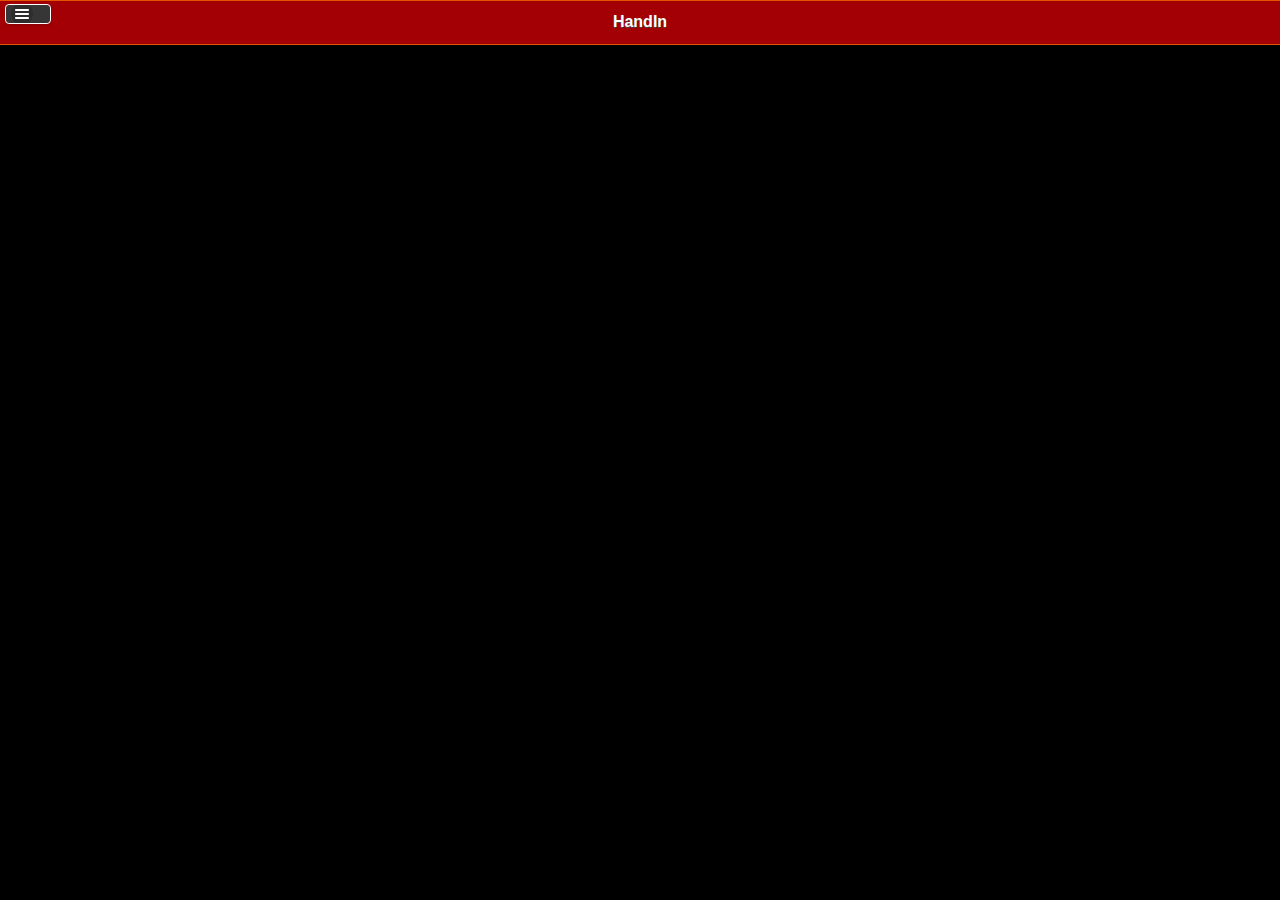
==== assignment_detail.html @ 6caa806c "individual HTML files for all views" ====
<!DOCTYPE html>
<head>
  <link rel="stylesheet" href="jqm/jquery.mobile-1.4.5.min.css">

  <link rel="stylesheet" href="themes/Handapptheme.min.css" />
  <link rel="stylesheet" href="themes/jquery.mobile.icons.min.css" />
  <!-- <link rel="stylesheet" href="http://code.jquery.com/mobile/1.4.5/jquery.mobile.structure-1.4.5.min.css" />
  <script src="http://code.jquery.com/jquery-1.11.1.min.js"></script>
  <script src="http://code.jquery.com/mobile/1.4.5/jquery.mobile-1.4.5.min.js"></script> -->

  <link rel="stylesheet" href="jqm/jquery.mobile.structure-1.4.5.min.css" />
  	<script src="jqm/jquery.min.js"></script>
  <script src="jqm/jquery.min.js"></script>
  <script src="jqm/jquery.mobile-1.4.5.min.js"></script>

<script>
$.ajax({
  //url: "http://handin.hostmywebapp.com/api.php?method=show_modules&jsoncallback=?",
  url: "http://handin.hostmywebapp.com/assignment_details.php?ass_id=MB202_1",
  data: {
    //zipcode: 97201
  },
  success: function( data ) {
    var assignment_detail='';
  for(var i=0;i<data.length;i++){
  assignment_detail+='<h3 class="ui-bar ui-bar-a ui-corner-all">Title: '+data[i].Title+'</h3>';
  assignment_detail+='<div class="ui-body ui-body-a ui-corner-all"><p>Module :'+data[i].Module_id+'</p></div>';
    assignment_detail+='<h3 class="ui-bar ui-bar-a ui-corner-all">Due Date :'+data[i].Due_date+'</h3>';
    assignment_detail+='<div class="ui-corner-all custom-corners"><div class="ui-bar ui-bar-a"><h3>Details</h3></div><div class="ui-body ui-body-a"><p>Max Words:'+ data[i].Max_words +'</p><p>'+ data[i].Description +'</p></div></div>';
    assignment_detail+='<div class="ui-corner-all custom-corners"><div class="ui-bar ui-bar-a"><h3>Lecturer Details</h3></div><div class="ui-body ui-body-a"><p>'+ data[i].Faculty_name + data[i].Faculty_Email +'</p></div></div>';
  }
     $("#Details").html(assignment_detail);
      //$( "#profile" ).trigger("refresh");
  //$("#assignments").listview("refresh");
  }
});
</script>
  </head>
<body>
      <div class="app">
        <div data-role="page" id="Assignment_Detail_View" data-theme="a">
           <!-- <div data-role="panel" id="navpanel" data-theme="c">
              <h2>View Deadlines</h2>
              <ul data-role="listview">
                 <li><a href="#moduleview"  class="ui-btn ui-icon-bullets ui-btn-icon-left">By Modules</a></li>
                 <li data-role="list-divider"></li>
                 <li><a href="#dateview" data-role="list-divider"class="ui-btn ui-icon-calendar ui-btn-icon-left">By Date</a></li>

                 <li><a href="#"  class="ui-btn ui-icon-gear ui-btn-icon-left">Settings</a></li>
              </ul>
           </div> -->
           <div data-role="header">
              <h2>HandIn</h2>
              <a href="#navpanel" data-icon="bars" class="ui-btn-left"> </a>
           </div>
           <div data-role="main" class="ui-content">
               <div id="Details"></div>
        </div>

        </div>
      </div>
      <script type="text/javascript" src="cordova.js"></script>
      <script type="text/javascript" src="js/index.js"></script>
      <script type="text/javascript">
          app.initialize();
      </script>
    </body>

    </html>
---- themes/Handapptheme.min.css ----
/*!
* jQuery Mobile 1.4.5
* Git HEAD hash: 68e55e78b292634d3991c795f06f5e37a512decc <> Date: Fri Oct 31 2014 17:33:30 UTC
* http://jquerymobile.com
*
* Copyright 2010, 2014 jQuery Foundation, Inc. and othercontributors
* Released under the MIT license.
* http://jquery.org/license
*
*/


/* Globals */
/* Font
-----------------------------------------------------------------------------------------------------------*/
html {
	font-size: 100%;
}
body,
input,
select,
textarea,
button,
.ui-btn {
	font-size: 1em;
	line-height: 1.3;
	 font-family: sans-serif /*{global-font-family}*/;
}
legend,
.ui-input-text input,
.ui-input-search input {
	color: inherit;
	text-shadow: inherit;
}
/* Form labels (overrides font-weight bold in bars, and mini font-size) */
.ui-mobile label,
div.ui-controlgroup-label {
	font-weight: normal;
	font-size: 16px;
}
/* Separators
-----------------------------------------------------------------------------------------------------------*/
/* Field contain separator (< 28em) */
.ui-field-contain {
	border-bottom-color: #828282;
	border-bottom-color: rgba(0,0,0,.15);
	border-bottom-width: 1px;
	border-bottom-style: solid;
}
/* Table opt-in classes: strokes between each row, and alternating row stripes */
/* Classes table-stroke and table-stripe are deprecated in 1.4. */
.table-stroke thead th,
.table-stripe thead th,
.table-stripe tbody tr:last-child {
	border-bottom: 1px solid #d6d6d6; /* non-RGBA fallback */
	border-bottom: 1px solid rgba(0,0,0,.1);
}
.table-stroke tbody th,
.table-stroke tbody td {
	border-bottom: 1px solid #e6e6e6; /* non-RGBA fallback  */
	border-bottom: 1px solid rgba(0,0,0,.05);
}
.table-stripe.table-stroke tbody tr:last-child th,
.table-stripe.table-stroke tbody tr:last-child td {
	border-bottom: 0;
}
.table-stripe tbody tr:nth-child(odd) td,
.table-stripe tbody tr:nth-child(odd) th {
	background-color: #eeeeee; /* non-RGBA fallback  */
	background-color: rgba(0,0,0,.04);
}
/* Buttons
-----------------------------------------------------------------------------------------------------------*/
.ui-btn,
label.ui-btn {
	font-weight: bold;
	border-width: 1px;
	border-style: solid;
}
.ui-btn {
	text-decoration: none !important;
}
.ui-btn-active {
	cursor: pointer;
}
/* Corner rounding
-----------------------------------------------------------------------------------------------------------*/
/* Class ui-btn-corner-all deprecated in 1.4 */
.ui-corner-all {
	-webkit-border-radius: .6em /*{global-radii-blocks}*/;
	border-radius: .6em /*{global-radii-blocks}*/;
}
/* Buttons */
.ui-btn-corner-all,
.ui-btn.ui-corner-all,
/* Slider track */
.ui-slider-track.ui-corner-all,
/* Flipswitch */
.ui-flipswitch.ui-corner-all,
/* Count bubble */
.ui-li-count {
	-webkit-border-radius: .3125em /*{global-radii-buttons}*/;
	border-radius: .3125em /*{global-radii-buttons}*/;
}
/* Icon-only buttons */
.ui-btn-icon-notext.ui-btn-corner-all,
.ui-btn-icon-notext.ui-corner-all {
	-webkit-border-radius: 1em;
	border-radius: 1em;
}
/* Radius clip workaround for cleaning up corner trapping */
.ui-btn-corner-all,
.ui-corner-all {
	-webkit-background-clip: padding;
	background-clip: padding-box;
}
/* Popup arrow */
.ui-popup.ui-corner-all > .ui-popup-arrow-guide {
	left: .6em /*{global-radii-blocks}*/;
	right: .6em /*{global-radii-blocks}*/;
	top: .6em /*{global-radii-blocks}*/;
	bottom: .6em /*{global-radii-blocks}*/;
}
/* Shadow
-----------------------------------------------------------------------------------------------------------*/
.ui-shadow {
	-webkit-box-shadow: 0 1px 3px /*{global-box-shadow-size}*/ rgba(0,0,0,.2) /*{global-box-shadow-color}*/;
	-moz-box-shadow: 0 1px 3px /*{global-box-shadow-size}*/ rgba(0,0,0,.2) /*{global-box-shadow-color}*/;
	box-shadow: 0 1px 3px /*{global-box-shadow-size}*/ rgba(0,0,0,.2) /*{global-box-shadow-color}*/;
}
.ui-shadow-inset {
	-webkit-box-shadow: inset 0 1px 3px /*{global-box-shadow-size}*/ rgba(0,0,0,.2) /*{global-box-shadow-color}*/;
	-moz-box-shadow: inset 0 1px 3px /*{global-box-shadow-size}*/ rgba(0,0,0,.2) /*{global-box-shadow-color}*/;
	box-shadow: inset 0 1px 3px /*{global-box-shadow-size}*/ rgba(0,0,0,.2) /*{global-box-shadow-color}*/;
}
.ui-overlay-shadow {
	-webkit-box-shadow: 0 0 12px 		rgba(0,0,0,.6);
	-moz-box-shadow: 0 0 12px 			rgba(0,0,0,.6);
	box-shadow: 0 0 12px 				rgba(0,0,0,.6);
}
/* Icons
-----------------------------------------------------------------------------------------------------------*/
.ui-btn-icon-left:after,
.ui-btn-icon-right:after,
.ui-btn-icon-top:after,
.ui-btn-icon-bottom:after,
.ui-btn-icon-notext:after {
	background-color: #666666 /*{global-icon-color}*/;
	background-color: rgba(0,0,0,.15) /*{global-icon-disc}*/;
	background-position: center center;
	background-repeat: no-repeat;
	-webkit-border-radius: 1em;
	border-radius: 1em;
}
/* Alt icons */
.ui-alt-icon.ui-btn:after,
.ui-alt-icon .ui-btn:after,
html .ui-alt-icon.ui-checkbox-off:after,
html .ui-alt-icon.ui-radio-off:after,
html .ui-alt-icon .ui-checkbox-off:after,
html .ui-alt-icon .ui-radio-off:after {
	background-color: #666666 /*{global-icon-color}*/;
	background-color: rgba(0,0,0,.15) /*{global-icon-disc}*/;
}
/* No disc */
.ui-nodisc-icon.ui-btn:after,
.ui-nodisc-icon .ui-btn:after {
	background-color: transparent;
}
/* Icon shadow */
.ui-shadow-icon.ui-btn:after,
.ui-shadow-icon .ui-btn:after {
	-webkit-box-shadow: 0 1px 0 rgba(255,255,255,.3) /*{global-icon-shadow}*/;
	-moz-box-shadow: 0 1px 0 rgba(255,255,255,.3) /*{global-icon-shadow}*/;
	box-shadow: 0 1px 0 rgba(255,255,255,.3) /*{global-icon-shadow}*/;
}
/* Checkbox and radio */
.ui-btn.ui-checkbox-off:after,
.ui-btn.ui-checkbox-on:after,
.ui-btn.ui-radio-off:after,
.ui-btn.ui-radio-on:after {
	display: block;
	width: 18px;
	height: 18px;
	margin: -9px 2px 0 2px;
}
.ui-checkbox-off:after,
.ui-btn.ui-radio-off:after {
	filter: Alpha(Opacity=30);
	opacity: .3;
}
.ui-btn.ui-checkbox-off:after,
.ui-btn.ui-checkbox-on:after {
	-webkit-border-radius: .1875em;
	border-radius: .1875em;
}
.ui-btn.ui-checkbox-off:after {
	background-color: #666;
	background-color: rgba(0,0,0,.3);
}
.ui-radio .ui-btn.ui-radio-on:after {
	background-image: none;
	background-color: #fff;
	width: 8px;
	height: 8px;
	border-width: 5px;
	border-style: solid; 
}
.ui-alt-icon.ui-btn.ui-radio-on:after,
.ui-alt-icon .ui-btn.ui-radio-on:after {
	background-color: #000;
}
/* Loader */
.ui-icon-loading {
	background: url("images/ajax-loader.gif");
	background-size: 2.875em 2.875em;
}.ui-bar-a,.ui-page-theme-a .ui-bar-inherit,html .ui-bar-a .ui-bar-inherit,html .ui-body-a .ui-bar-inherit,html body .ui-group-theme-a .ui-bar-inherit{background-color:#a30005 ;border-color:#e45407 ;color:#ffffff ;text-shadow:0  1px  0  #444444 ;font-weight:bold;}.ui-bar-a{border-width:1px;border-style:solid;}.ui-overlay-a,.ui-page-theme-a,.ui-page-theme-a .ui-panel-wrapper{background-color:#000000 ;border-color:#000000 ;color:#f3cb96 ;text-shadow:0  1px  0  #444444 ;}.ui-body-a,.ui-page-theme-a .ui-body-inherit,html .ui-bar-a .ui-body-inherit,html .ui-body-a .ui-body-inherit,html body .ui-group-theme-a .ui-body-inherit,html .ui-panel-page-container-a{background-color:#363636 ;border-color:#ffffff ;color:#f3cb96 ;text-shadow:0  1px  0  #444444 ;}.ui-body-a{border-width:1px;border-style:solid;}.ui-page-theme-a a,html .ui-bar-a a,html .ui-body-a a,html body .ui-group-theme-a a{color:#ffffff ;font-weight:bold;}.ui-page-theme-a a:visited,html .ui-bar-a a:visited,html .ui-body-a a:visited,html body .ui-group-theme-a a:visited{   color:#ffffff ;}.ui-page-theme-a a:hover,html .ui-bar-a a:hover,html .ui-body-a a:hover,html body .ui-group-theme-a a:hover{color:#806546 ;}.ui-page-theme-a a:active,html .ui-bar-a a:active,html .ui-body-a a:active,html body .ui-group-theme-a a:active{color:#c69c6d ;}.ui-page-theme-a .ui-btn,html .ui-bar-a .ui-btn,html .ui-body-a .ui-btn,html body .ui-group-theme-a .ui-btn,html head + body .ui-btn.ui-btn-a,.ui-page-theme-a .ui-btn:visited,html .ui-bar-a .ui-btn:visited,html .ui-body-a .ui-btn:visited,html body .ui-group-theme-a .ui-btn:visited,html head + body .ui-btn.ui-btn-a:visited{background-color:#363636 ;border-color:#ffffff ;color:#ffffff ;text-shadow:0  1px  0  #444444 ;}.ui-page-theme-a .ui-btn:hover,html .ui-bar-a .ui-btn:hover,html .ui-body-a .ui-btn:hover,html body .ui-group-theme-a .ui-btn:hover,html head + body .ui-btn.ui-btn-a:hover{background-color:#3e3e3e ;border-color:#565656 ;color:#ffffff ;text-shadow:0  1px  0  #444444 ;}.ui-page-theme-a .ui-btn:active,html .ui-bar-a .ui-btn:active,html .ui-body-a .ui-btn:active,html body .ui-group-theme-a .ui-btn:active,html head + body .ui-btn.ui-btn-a:active{background-color:#3e3e3e ;border-color:#565656 ;color:#ffffff ;text-shadow:0  1px  0  #444444 ;}.ui-page-theme-a .ui-btn.ui-btn-active,html .ui-bar-a .ui-btn.ui-btn-active,html .ui-body-a .ui-btn.ui-btn-active,html body .ui-group-theme-a .ui-btn.ui-btn-active,html head + body .ui-btn.ui-btn-a.ui-btn-active,.ui-page-theme-a .ui-checkbox-on:after,html .ui-bar-a .ui-checkbox-on:after,html .ui-body-a .ui-checkbox-on:after,html body .ui-group-theme-a .ui-checkbox-on:after,.ui-btn.ui-checkbox-on.ui-btn-a:after,.ui-page-theme-a .ui-flipswitch-active,html .ui-bar-a .ui-flipswitch-active,html .ui-body-a .ui-flipswitch-active,html body .ui-group-theme-a .ui-flipswitch-active,html body .ui-flipswitch.ui-bar-a.ui-flipswitch-active,.ui-page-theme-a .ui-slider-track .ui-btn-active,html .ui-bar-a .ui-slider-track .ui-btn-active,html .ui-body-a .ui-slider-track .ui-btn-active,html body .ui-group-theme-a .ui-slider-track .ui-btn-active,html body div.ui-slider-track.ui-body-a .ui-btn-active{background-color:#a30005 ;border-color:#e45407 ;color:#ffffff ;text-shadow:0  1px  0  #444444 ;}.ui-page-theme-a .ui-radio-on:after,html .ui-bar-a .ui-radio-on:after,html .ui-body-a .ui-radio-on:after,html body .ui-group-theme-a .ui-radio-on:after,.ui-btn.ui-radio-on.ui-btn-a:after{border-color:#a30005 ;}.ui-page-theme-a .ui-btn:focus,html .ui-bar-a .ui-btn:focus,html .ui-body-a .ui-btn:focus,html body .ui-group-theme-a .ui-btn:focus,html head + body .ui-btn.ui-btn-a:focus,.ui-page-theme-a .ui-focus,html .ui-bar-a .ui-focus,html .ui-body-a .ui-focus,html body .ui-group-theme-a .ui-focus,html head + body .ui-btn-a.ui-focus,html head + body .ui-body-a.ui-focus{-webkit-box-shadow:0 0 12px #a30005 ;-moz-box-shadow:0 0 12px #a30005 ;box-shadow:0 0 12px #a30005 ;}.ui-bar-b,.ui-page-theme-b .ui-bar-inherit,html .ui-bar-b .ui-bar-inherit,html .ui-body-b .ui-bar-inherit,html body .ui-group-theme-b .ui-bar-inherit{background-color:#000000 ;border-color:#545454 ;color:#ffffff ;text-shadow:0  1px  0  #444444 ;font-weight:bold;}.ui-bar-b{border-width:1px;border-style:solid;}.ui-overlay-b,.ui-page-theme-b,.ui-page-theme-b .ui-panel-wrapper{background-color:#ffffff ;border-color:#ffffff ;color:#000000 ;text-shadow:0  1px  0  #eeeeee ;}.ui-body-b,.ui-page-theme-b .ui-body-inherit,html .ui-bar-b .ui-body-inherit,html .ui-body-b .ui-body-inherit,html body .ui-group-theme-b .ui-body-inherit,html .ui-panel-page-container-b{background-color:#ffffff ;border-color:a30005 ;color:#333333 ;text-shadow:0  1px  0  #f3f3f3 ;}.ui-body-b{border-width:1px;border-style:solid;}.ui-page-theme-b a,html .ui-bar-b a,html .ui-body-b a,html body .ui-group-theme-b a{color:#a30005 ;font-weight:bold;}.ui-page-theme-b a:visited,html .ui-bar-b a:visited,html .ui-body-b a:visited,html body .ui-group-theme-b a:visited{   color:#000000 ;}.ui-page-theme-b a:hover,html .ui-bar-b a:hover,html .ui-body-b a:hover,html body .ui-group-theme-b a:hover{color:#454545 ;}.ui-page-theme-b a:active,html .ui-bar-b a:active,html .ui-body-b a:active,html body .ui-group-theme-b a:active{color:#000000 ;}.ui-page-theme-b .ui-btn,html .ui-bar-b .ui-btn,html .ui-body-b .ui-btn,html body .ui-group-theme-b .ui-btn,html head + body .ui-btn.ui-btn-b,.ui-page-theme-b .ui-btn:visited,html .ui-bar-b .ui-btn:visited,html .ui-body-b .ui-btn:visited,html body .ui-group-theme-b .ui-btn:visited,html head + body .ui-btn.ui-btn-b:visited{background-color:#ffffff ;border-color:#8c8c8c ;color:#000000 ;text-shadow:0  1px  0  #eeeeee ;}.ui-page-theme-b .ui-btn:hover,html .ui-bar-b .ui-btn:hover,html .ui-body-b .ui-btn:hover,html body .ui-group-theme-b .ui-btn:hover,html head + body .ui-btn.ui-btn-b:hover{background-color:#FFFFFF ;border-color:#8c8c8c ;color:#000000 ;text-shadow:0  1px  0  #eeeeee ;}.ui-page-theme-b .ui-btn:active,html .ui-bar-b .ui-btn:active,html .ui-body-b .ui-btn:active,html body .ui-group-theme-b .ui-btn:active,html head + body .ui-btn.ui-btn-b:active{background-color:#FFFFFF ;border-color:#8c8c8c ;color:#000000 ;text-shadow:0  1px  0  #eeeeee ;}.ui-page-theme-b .ui-btn.ui-btn-active,html .ui-bar-b .ui-btn.ui-btn-active,html .ui-body-b .ui-btn.ui-btn-active,html body .ui-group-theme-b .ui-btn.ui-btn-active,html head + body .ui-btn.ui-btn-b.ui-btn-active,.ui-page-theme-b .ui-checkbox-on:after,html .ui-bar-b .ui-checkbox-on:after,html .ui-body-b .ui-checkbox-on:after,html body .ui-group-theme-b .ui-checkbox-on:after,.ui-btn.ui-checkbox-on.ui-btn-b:after,.ui-page-theme-b .ui-flipswitch-active,html .ui-bar-b .ui-flipswitch-active,html .ui-body-b .ui-flipswitch-active,html body .ui-group-theme-b .ui-flipswitch-active,html body .ui-flipswitch.ui-bar-b.ui-flipswitch-active,.ui-page-theme-b .ui-slider-track .ui-btn-active,html .ui-bar-b .ui-slider-track .ui-btn-active,html .ui-body-b .ui-slider-track .ui-btn-active,html body .ui-group-theme-b .ui-slider-track .ui-btn-active,html body div.ui-slider-track.ui-body-b .ui-btn-active{background-color:#000000 ;border-color:#545454 ;color:#ffffff ;text-shadow:0  1px  0  #444444 ;}.ui-page-theme-b .ui-radio-on:after,html .ui-bar-b .ui-radio-on:after,html .ui-body-b .ui-radio-on:after,html body .ui-group-theme-b .ui-radio-on:after,.ui-btn.ui-radio-on.ui-btn-b:after{border-color:#000000 ;}.ui-page-theme-b .ui-btn:focus,html .ui-bar-b .ui-btn:focus,html .ui-body-b .ui-btn:focus,html body .ui-group-theme-b .ui-btn:focus,html head + body .ui-btn.ui-btn-b:focus,.ui-page-theme-b .ui-focus,html .ui-bar-b .ui-focus,html .ui-body-b .ui-focus,html body .ui-group-theme-b .ui-focus,html head + body .ui-btn-b.ui-focus,html head + body .ui-body-b.ui-focus{-webkit-box-shadow:0 0 12px #000000 ;-moz-box-shadow:0 0 12px #000000 ;box-shadow:0 0 12px #000000 ;}.ui-bar-c,.ui-page-theme-c .ui-bar-inherit,html .ui-bar-c .ui-bar-inherit,html .ui-body-c .ui-bar-inherit,html body .ui-group-theme-c .ui-bar-inherit{background-color:#c69c6d ;border-color:#6c553b ;color:#000000 ;text-shadow:0  1px  0  #eeeeee ;font-weight:bold;}.ui-bar-c{border-width:1px;border-style:solid;}.ui-overlay-c,.ui-page-theme-c,.ui-page-theme-c .ui-panel-wrapper{background-color:#c69c6d ;border-color:#c69c6d ;color:#000000 ;text-shadow:0  1px  0  #eeeeee ;}.ui-body-c,.ui-page-theme-c .ui-body-inherit,html .ui-bar-c .ui-body-inherit,html .ui-body-c .ui-body-inherit,html body .ui-group-theme-c .ui-body-inherit,html .ui-panel-page-container-c{background-color:#c69c6d ;border-color:#6c553b ;color:#000000 ;text-shadow:0  1px  0  #eeeeee ;}.ui-body-c{border-width:1px;border-style:solid;}.ui-page-theme-c a,html .ui-bar-c a,html .ui-body-c a,html body .ui-group-theme-c a{color:#a30005 ;font-weight:bold;}.ui-page-theme-c a:visited,html .ui-bar-c a:visited,html .ui-body-c a:visited,html body .ui-group-theme-c a:visited{   color:#690003 ;}.ui-page-theme-c a:hover,html .ui-bar-c a:hover,html .ui-body-c a:hover,html body .ui-group-theme-c a:hover{color:#bb4505 ;}.ui-page-theme-c a:active,html .ui-bar-c a:active,html .ui-body-c a:active,html body .ui-group-theme-c a:active{color:#a30005 ;}.ui-page-theme-c .ui-btn,html .ui-bar-c .ui-btn,html .ui-body-c .ui-btn,html body .ui-group-theme-c .ui-btn,html head + body .ui-btn.ui-btn-c,.ui-page-theme-c .ui-btn:visited,html .ui-bar-c .ui-btn:visited,html .ui-body-c .ui-btn:visited,html body .ui-group-theme-c .ui-btn:visited,html head + body .ui-btn.ui-btn-c:visited{background-color:#c69c6d ;border-color:#6c553b ;color:#000000 ;text-shadow:0  1px  0  #eeeeee ;}.ui-page-theme-c .ui-btn:hover,html .ui-bar-c .ui-btn:hover,html .ui-body-c .ui-btn:hover,html body .ui-group-theme-c .ui-btn:hover,html head + body .ui-btn.ui-btn-c:hover{background-color:#e3b37d ;border-color:#7c6244 ;color:#000000 ;text-shadow:0  1px  0  #eeeeee ;}.ui-page-theme-c .ui-btn:active,html .ui-bar-c .ui-btn:active,html .ui-body-c .ui-btn:active,html body .ui-group-theme-c .ui-btn:active,html head + body .ui-btn.ui-btn-c:active{background-color:#e3b37d ;border-color:#7c6244 ;color:#000000 ;text-shadow:0  1px  0  #eeeeee ;}.ui-page-theme-c .ui-btn.ui-btn-active,html .ui-bar-c .ui-btn.ui-btn-active,html .ui-body-c .ui-btn.ui-btn-active,html body .ui-group-theme-c .ui-btn.ui-btn-active,html head + body .ui-btn.ui-btn-c.ui-btn-active,.ui-page-theme-c .ui-checkbox-on:after,html .ui-bar-c .ui-checkbox-on:after,html .ui-body-c .ui-checkbox-on:after,html body .ui-group-theme-c .ui-checkbox-on:after,.ui-btn.ui-checkbox-on.ui-btn-c:after,.ui-page-theme-c .ui-flipswitch-active,html .ui-bar-c .ui-flipswitch-active,html .ui-body-c .ui-flipswitch-active,html body .ui-group-theme-c .ui-flipswitch-active,html body .ui-flipswitch.ui-bar-c.ui-flipswitch-active,.ui-page-theme-c .ui-slider-track .ui-btn-active,html .ui-bar-c .ui-slider-track .ui-btn-active,html .ui-body-c .ui-slider-track .ui-btn-active,html body .ui-group-theme-c .ui-slider-track .ui-btn-active,html body div.ui-slider-track.ui-body-c .ui-btn-active{background-color:#a30005 ;border-color:#e45407 ;color:#ffffff ;text-shadow:0  1px  0  #444444 ;}.ui-page-theme-c .ui-radio-on:after,html .ui-bar-c .ui-radio-on:after,html .ui-body-c .ui-radio-on:after,html body .ui-group-theme-c .ui-radio-on:after,.ui-btn.ui-radio-on.ui-btn-c:after{border-color:#a30005 ;}.ui-page-theme-c .ui-btn:focus,html .ui-bar-c .ui-btn:focus,html .ui-body-c .ui-btn:focus,html body .ui-group-theme-c .ui-btn:focus,html head + body .ui-btn.ui-btn-c:focus,.ui-page-theme-c .ui-focus,html .ui-bar-c .ui-focus,html .ui-body-c .ui-focus,html body .ui-group-theme-c .ui-focus,html head + body .ui-btn-c.ui-focus,html head + body .ui-body-c.ui-focus{-webkit-box-shadow:0 0 12px #a30005 ;-moz-box-shadow:0 0 12px #a30005 ;box-shadow:0 0 12px #a30005 ;}.ui-disabled,.ui-state-disabled,button[disabled],.ui-select .ui-btn.ui-state-disabled{filter:Alpha(Opacity=30);opacity:.3;cursor:default !important;pointer-events:none;}.ui-btn:focus,.ui-btn.ui-focus{outline:0;}.ui-noboxshadow .ui-shadow,.ui-noboxshadow .ui-shadow-inset,.ui-noboxshadow .ui-overlay-shadow,.ui-noboxshadow .ui-shadow-icon.ui-btn:after,.ui-noboxshadow .ui-shadow-icon .ui-btn:after,.ui-noboxshadow .ui-focus,.ui-noboxshadow .ui-btn:focus,.ui-noboxshadow  input:focus,.ui-noboxshadow .ui-panel{-webkit-box-shadow:none !important;-moz-box-shadow:none !important;box-shadow:none !important;}.ui-noboxshadow .ui-btn:focus,.ui-noboxshadow .ui-focus{outline-width:1px;outline-style:auto;}
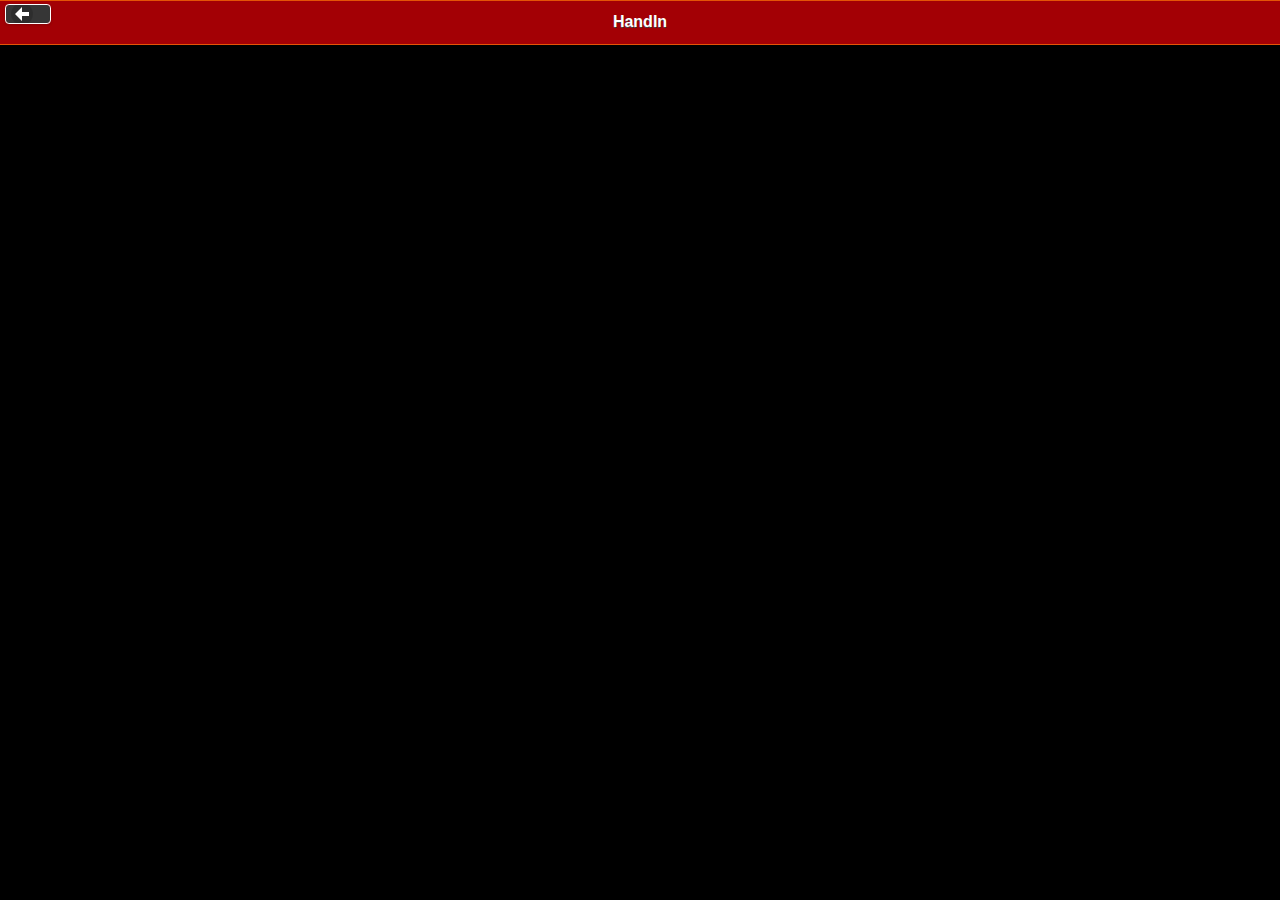
==== commit 1c5fe334: "error msg embedded" ====
--- a/assignment_detail.html
+++ b/assignment_detail.html
@@ -14,31 +14,43 @@
   <script src="jqm/jquery.mobile-1.4.5.min.js"></script>
 
 <script>
+//retrieve the Assignment id from the local storage
+var assn_id=localStorage.getItem('ass_id');
+
 $.ajax({
   //url: "http://handin.hostmywebapp.com/api.php?method=show_modules&jsoncallback=?",
-  url: "http://handin.hostmywebapp.com/assignment_details.php?ass_id=MB202_1",
+  url: "http://handin.hostmywebapp.com/assignment_details.php?ass_id="+assn_id,
   data: {
     //zipcode: 97201
   },
   success: function( data ) {
+    var i=0
+    var assignment_title='<h3>Title: '+data[i].Title+'</h3>';
     var assignment_detail='';
-  for(var i=0;i<data.length;i++){
-  assignment_detail+='<h3 class="ui-bar ui-bar-a ui-corner-all">Title: '+data[i].Title+'</h3>';
-  assignment_detail+='<div class="ui-body ui-body-a ui-corner-all"><p>Module :'+data[i].Module_id+'</p></div>';
-    assignment_detail+='<h3 class="ui-bar ui-bar-a ui-corner-all">Due Date :'+data[i].Due_date+'</h3>';
-    assignment_detail+='<div class="ui-corner-all custom-corners"><div class="ui-bar ui-bar-a"><h3>Details</h3></div><div class="ui-body ui-body-a"><p>Max Words:'+ data[i].Max_words +'</p><p>'+ data[i].Description +'</p></div></div>';
-    assignment_detail+='<div class="ui-corner-all custom-corners"><div class="ui-bar ui-bar-a"><h3>Lecturer Details</h3></div><div class="ui-body ui-body-a"><p>'+ data[i].Faculty_name + data[i].Faculty_Email +'</p></div></div>';
-  }
-     $("#Details").html(assignment_detail);
-      //$( "#profile" ).trigger("refresh");
-  //$("#assignments").listview("refresh");
+  assignment_detail+='<li><strong>Module</strong> :'+data[i].Module_id+'</li>';
+    assignment_detail+='<li><strong>Due Date :</strong>'+data[i].Due_date+'</li>';
+    assignment_detail+='<li><strong>Max Words:</strong>'+ data[i].Max_words +'</li>';
+    assignment_detail+='<li><strong>Lecturer Name</strong>'+ data[i].Faculty_name +'</li>';
+    assignment_detail+='<li><strong>Email</strong>'+ data[i].Faculty_Email +'</li>';
+    assignment_detail+='<li><strong>Description</strong><br>'+data[i].Description +'</li>';
+
+     $("#ass_title").html(assignment_title);
+
+  $( "#details" ).html(assignment_detail);
+
+ $("#details").listview("refresh");
+  },
+  error: function(){
+    var error='<p>There was an error loading the data.</p>';
+    $( "#error" ).html(error);
+
   }
 });
 </script>
   </head>
 <body>
       <div class="app">
-        <div data-role="page" id="Assignment_Detail_View" data-theme="a">
+        <div data-role="page" id="Assignment_Detail_View" data-theme="a" data-add-back-btn="true">
            <!-- <div data-role="panel" id="navpanel" data-theme="c">
               <h2>View Deadlines</h2>
               <ul data-role="listview">
@@ -51,15 +63,18 @@
            </div> -->
            <div data-role="header">
               <h2>HandIn</h2>
-              <a href="#navpanel" data-icon="bars" class="ui-btn-left"> </a>
+          <a href="#" data-rel="back" data-icon="arrow-l" data-transition="fade" class="ui-btn-left"> </a>
            </div>
            <div data-role="main" class="ui-content">
-               <div id="Details"></div>
+               <div id="ass_title"> </div>
+               <ul data-role="listview" id="details">
+
+               </ul><br>
         </div>
 
         </div>
       </div>
-      <script type="text/javascript" src="cordova.js"></script>
+      <!--<script type="text/javascript" src="cordova.js"></script>-->
       <script type="text/javascript" src="js/index.js"></script>
       <script type="text/javascript">
           app.initialize();
